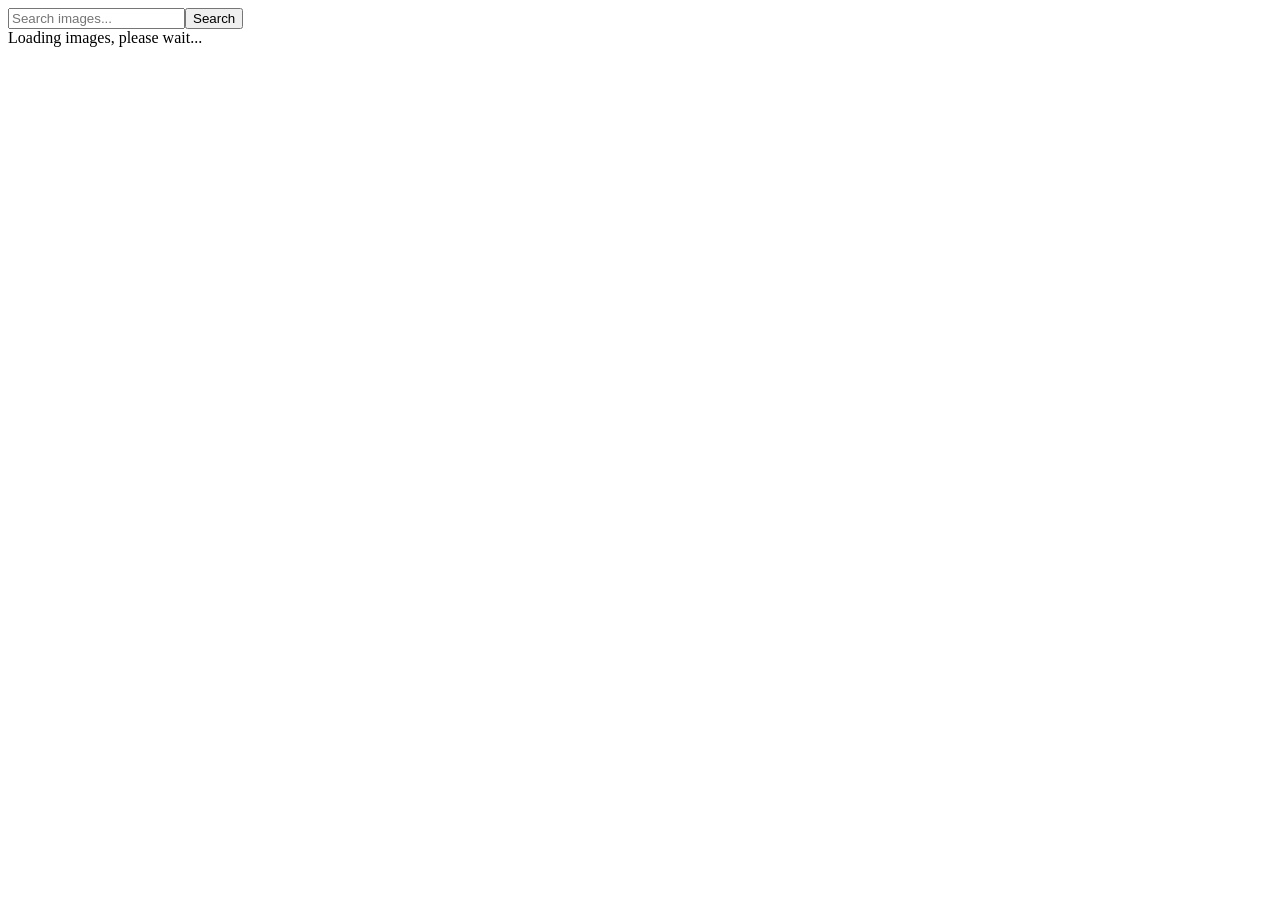
==== index.html @ b32a98f8 "Initialize gh-pages" ====
<!DOCTYPE html>
<html lang="en">
  <head>
    <meta charset="UTF-8" />
    <link rel="icon" type="image/svg+xml" href="/favicon.svg" />
    <meta name="viewport" content="width=device-width, initial-scale=1.0" />
    <title>goit-js-hw-11</title>
    <script type="module" crossorigin src="/goit-js-hw-11/index.js"></script>
    <link rel="modulepreload" crossorigin href="/goit-js-hw-11/assets/vendor-5ObWk2rO.js">
    <link rel="stylesheet" crossorigin href="/goit-js-hw-11/assets/vendor-DumFYO8Z.css">
    <link rel="stylesheet" crossorigin href="/goit-js-hw-11/assets/index-4syQSPXa.css">
  </head>
  <body>
    <form action="submit" class="search-form js-search-form">
      <input
        type="text"
        class="search-input"
        name="searchQuery"
        placeholder="Search images..."
      /><button type="submit" class="search-button">Search</button>
    </form>
    <span class="loader">Loading images, please wait...</span>
    <ul class="gallery-list js-gallery-list"></ul>
  </body>
</html>
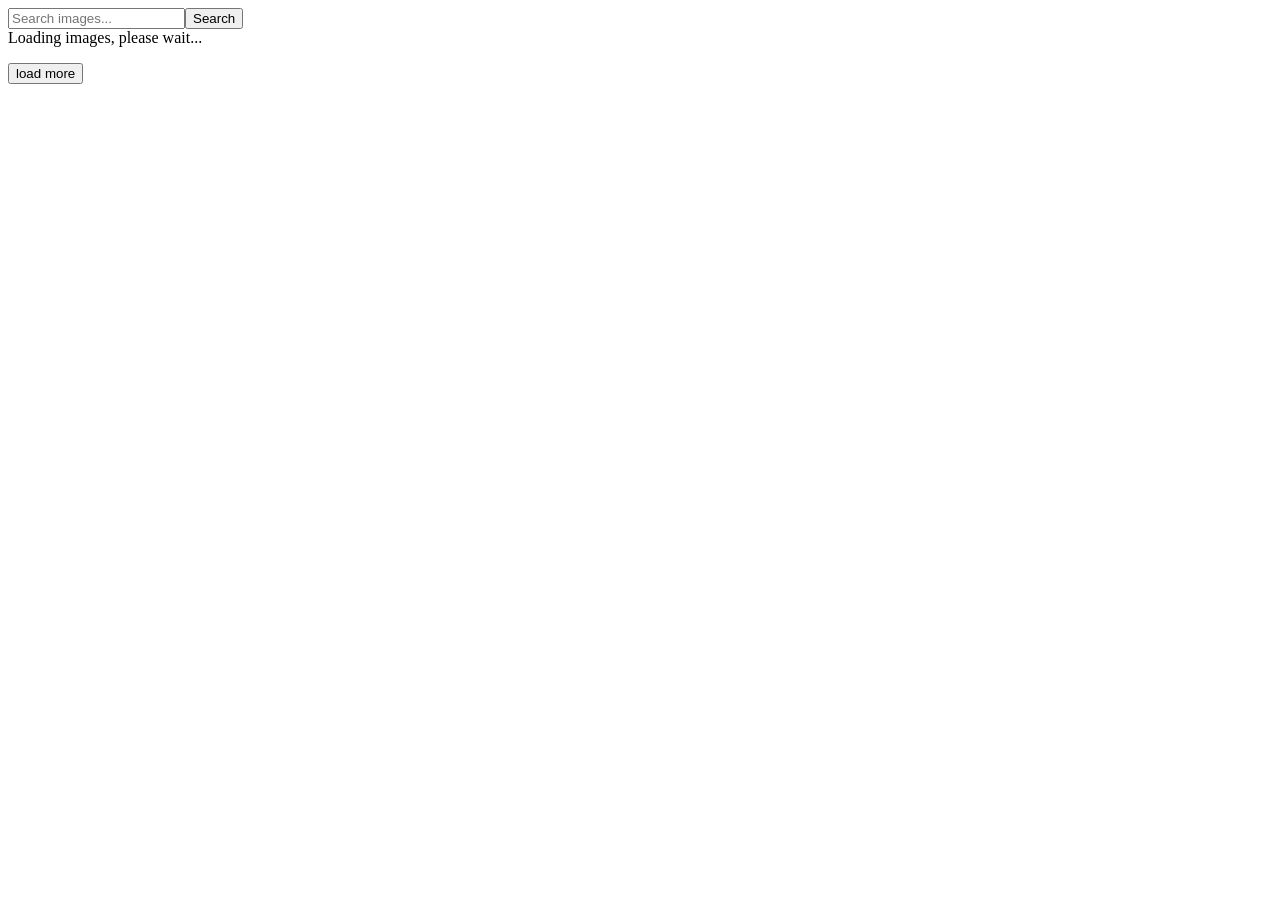
==== commit 91716cb8: "Deploying to gh-pages from @ vladsergmvs/goit-js-hw-12@dd5c6cbb2c7c59bbc2ea9e56864d46e854641bbb 🚀" ====
--- a/index.html
+++ b/index.html
@@ -5,10 +5,10 @@
     <link rel="icon" type="image/svg+xml" href="/favicon.svg" />
     <meta name="viewport" content="width=device-width, initial-scale=1.0" />
     <title>goit-js-hw-11</title>
-    <script type="module" crossorigin src="/goit-js-hw-11/index.js"></script>
-    <link rel="modulepreload" crossorigin href="/goit-js-hw-11/assets/vendor-5ObWk2rO.js">
-    <link rel="stylesheet" crossorigin href="/goit-js-hw-11/assets/vendor-DumFYO8Z.css">
-    <link rel="stylesheet" crossorigin href="/goit-js-hw-11/assets/index-4syQSPXa.css">
+    <script type="module" crossorigin src="/goit-js-hw-12/index.js"></script>
+    <link rel="modulepreload" crossorigin href="/goit-js-hw-12/assets/vendor-D73Uttp0.js">
+    <link rel="stylesheet" crossorigin href="/goit-js-hw-12/assets/vendor-DumFYO8Z.css">
+    <link rel="stylesheet" crossorigin href="/goit-js-hw-12/assets/index-JeWvBKYJ.css">
   </head>
   <body>
     <form action="submit" class="search-form js-search-form">
@@ -19,7 +19,14 @@
         placeholder="Search images..."
       /><button type="submit" class="search-button">Search</button>
     </form>
+
     <span class="loader">Loading images, please wait...</span>
+
     <ul class="gallery-list js-gallery-list"></ul>
+
+    <button type="button" class="load-more js-load-more is-hidden">
+      load more
+    </button>
+
   </body>
 </html>
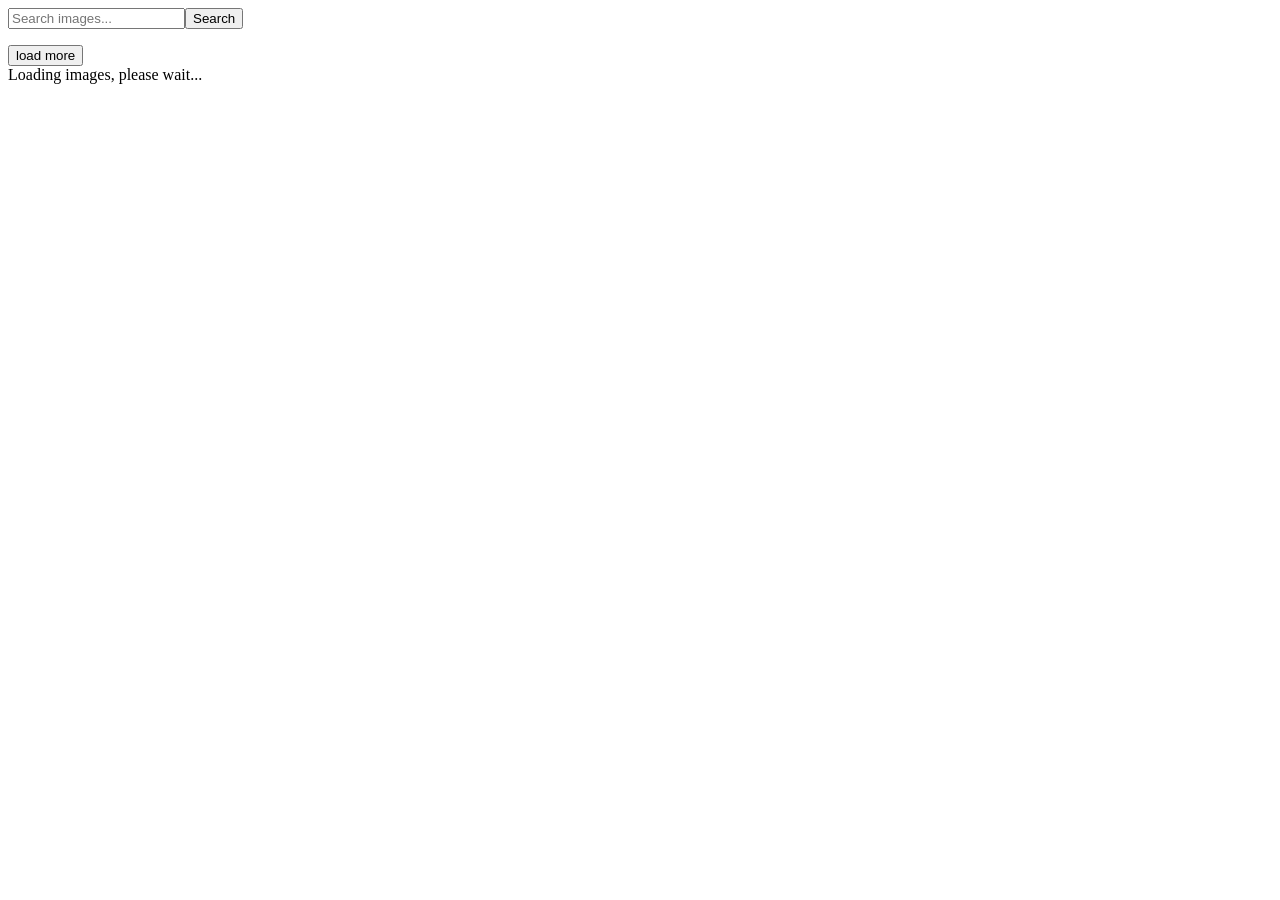
==== commit 299d7031: "Deploying to gh-pages from @ vladsergmvs/goit-js-hw-12@a168291d34e4fcd4cfa8074597c33b21bc775f85 🚀" ====
--- a/index.html
+++ b/index.html
@@ -8,7 +8,7 @@
     <script type="module" crossorigin src="/goit-js-hw-12/index.js"></script>
     <link rel="modulepreload" crossorigin href="/goit-js-hw-12/assets/vendor-D73Uttp0.js">
     <link rel="stylesheet" crossorigin href="/goit-js-hw-12/assets/vendor-DumFYO8Z.css">
-    <link rel="stylesheet" crossorigin href="/goit-js-hw-12/assets/index-JeWvBKYJ.css">
+    <link rel="stylesheet" crossorigin href="/goit-js-hw-12/assets/index-CHS3mq4q.css">
   </head>
   <body>
     <form action="submit" class="search-form js-search-form">
@@ -20,13 +20,13 @@
       /><button type="submit" class="search-button">Search</button>
     </form>
 
-    <span class="loader">Loading images, please wait...</span>
-
     <ul class="gallery-list js-gallery-list"></ul>
 
-    <button type="button" class="load-more js-load-more is-hidden">
+    <button type="button" class="load-more-button js-load-more">
       load more
     </button>
 
+    <div class="loader">Loading images, please wait...</div>
+
   </body>
 </html>
